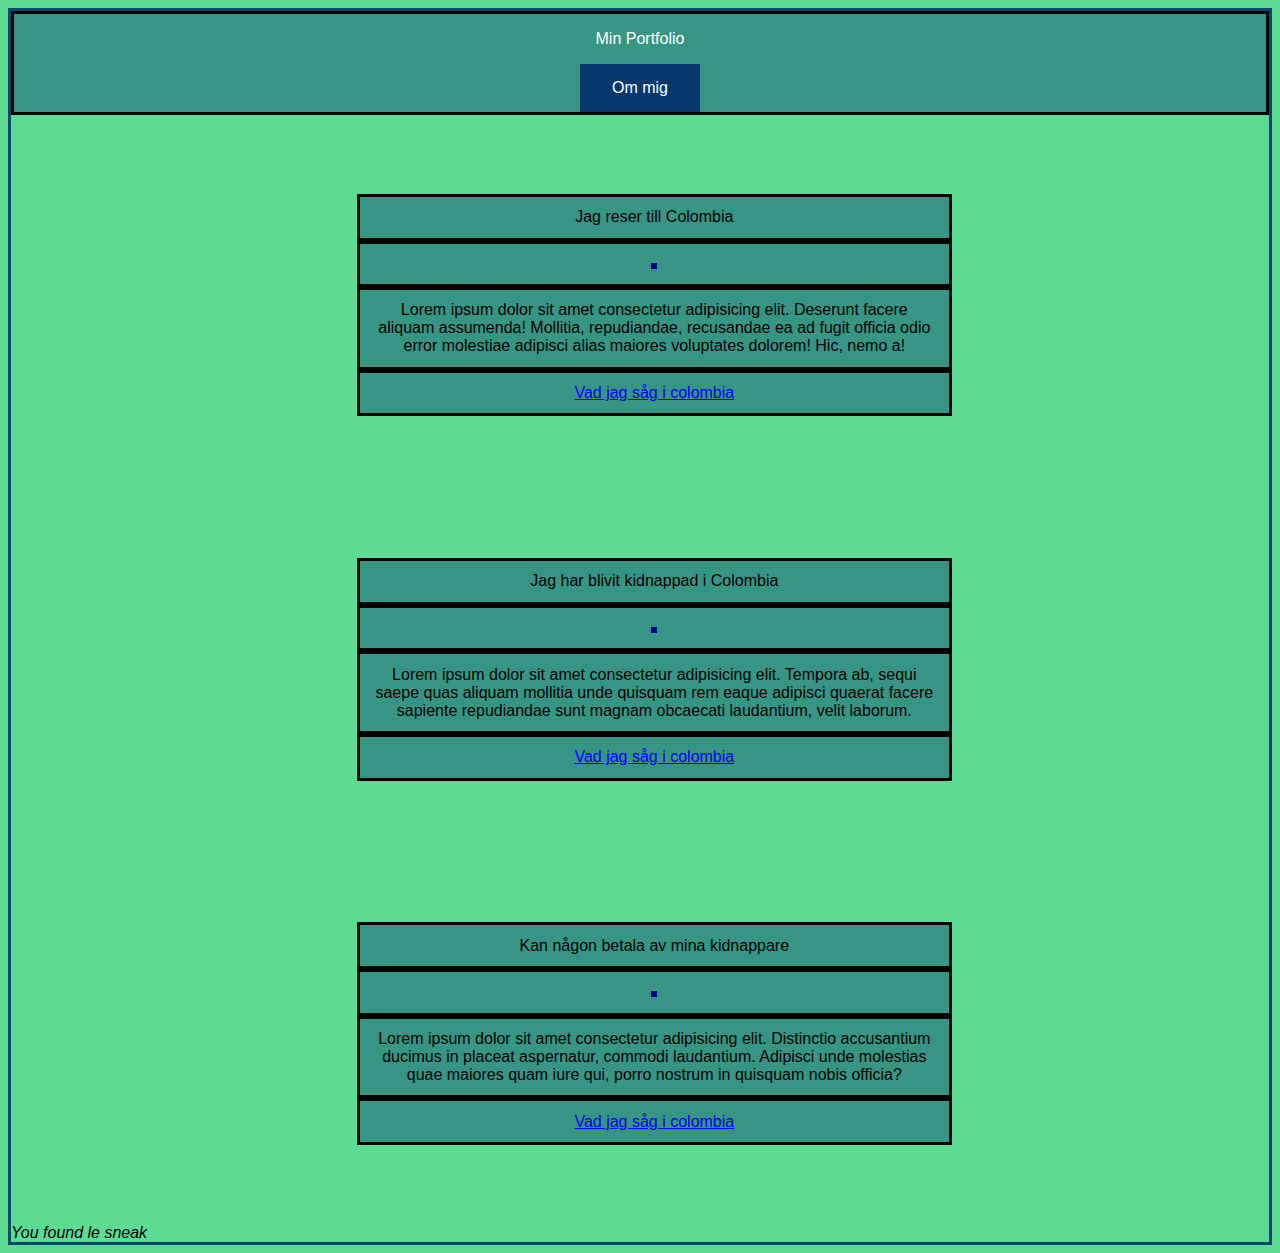
==== index.html @ 79e8fedf "Första versionerna, testuppgift" ====
<!DOCTYPE html>
<html lang="en">
<head>
    <meta charset="UTF-8">
    <meta name="viewport" content="width=device-width, initial-scale=1.0">
    <meta http-equiv="X-UA-Compatible" content="ie=edge">
    <link rel="stylesheet" type="text/css" href="Css.css">
    <title>Min Portfolio</title>
</head>
<body>
    <header>
            <p>Min Portfolio</p>
            <a href="Om mig.html" class="button">Om mig</a>
    </header> 
    <div></div>
    <div id="Min-div">
        <ul class="lista">
            <li class="Maskin">Jag reser till Colombia</li>
            <li class="Maskin"><img src="http://via.placeholder.com/200x200" alt=""></li>
            <li class="Maskin">Lorem ipsum dolor sit amet consectetur adipisicing elit. Deserunt facere aliquam assumenda! Mollitia, repudiandae, recusandae ea ad fugit officia odio error molestiae adipisci alias maiores voluptates dolorem! Hic, nemo a!</li>
            <li class="Maskin"><a href="https://www.cat-bounce.com">Vad jag såg i colombia</a></li>
        </ul>
        <ul>
            <li class="Lista">Jag har blivit kidnappad i Colombia</li>
            <li class="Lista"><img src="http://via.placeholder.com/200x200" alt=""></li>
            <li class="Lista">Lorem ipsum dolor sit amet consectetur adipisicing elit. Tempora ab, sequi saepe quas aliquam mollitia unde quisquam rem eaque adipisci quaerat facere sapiente repudiandae sunt magnam obcaecati laudantium, velit laborum.</li>
            <li class="Lista"><a href="https://www.cat-bounce.com">Vad jag såg i colombia</a></li>
        </ul>
        <ul> 
            <li class="lista2">Kan någon betala av mina kidnappare</li>
            <li class="lista2"><img src="http://via.placeholder.com/200x200" alt=""></li>
            <li class="lista2">Lorem ipsum dolor sit amet consectetur adipisicing elit. Distinctio accusantium ducimus in placeat aspernatur, commodi laudantium. Adipisci unde molestias quae maiores quam iure qui, porro nostrum in quisquam nobis officia?</li>
            <li class="lista2"><a href="https://www.cat-bounce.com">Vad jag såg i colombia</a></li>
        </ul>
    </div>
    <div class="emele"></div>
    <span class="selected"><i>You found le sneak</i></span>
</body>
</html>
---- Css.css ----
header {
    background: #379683;
    font-family:'Franklin Gothic Medium', 'Arial Narrow', Arial, sans-serif;
    text-align:center; 
    height:30%;
    border-style: solid;
    
}

body {
    background-color: #5CDB95;
    list-style:none;
    font-family: 'Franklin Gothic Medium', 'Arial Narrow', Arial, sans-serif;
    border: #05486B;
    border-style: solid;
}

li {
    list-style: none;
    padding: 1%;
    text-align: center;
    background-color: #379683;
    width: 50%;
    margin-left:25%;
    border-style: solid;
}

ul {
    padding: 5%;
}

.button {
    background-color: #05386b; /* Green */
    border: none;
    color: white;
    padding: 15px 32px;
    text-align: center;
    text-decoration: none;
    display: inline-block;
    font-size: 16px;
  }
  
  p {
      color: white
  }

  img {
      border-style: solid;
      border-color: darkblue;
  }
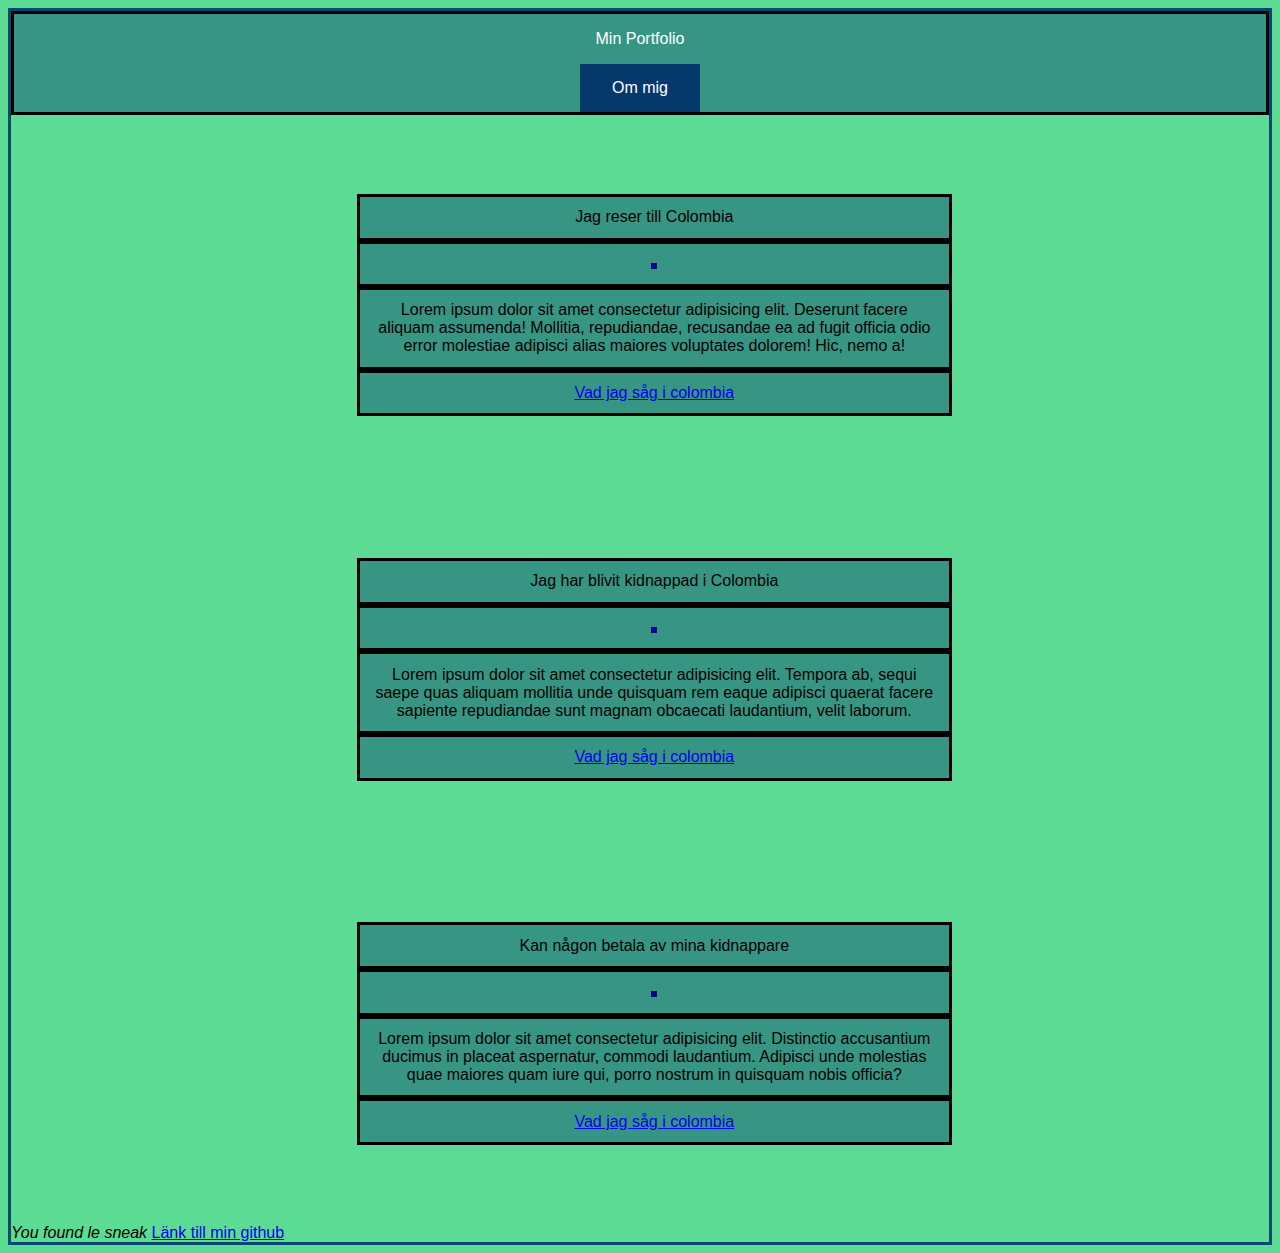
==== commit fc8b8379: "Länk till profil" ====
--- a/index.html
+++ b/index.html
@@ -35,5 +35,6 @@
     </div>
     <div class="emele"></div>
     <span class="selected"><i>You found le sneak</i></span>
+        <a href="https://github.com/SambalOllek?tab=repositories">Länk till min github</a>
 </body>
 </html>  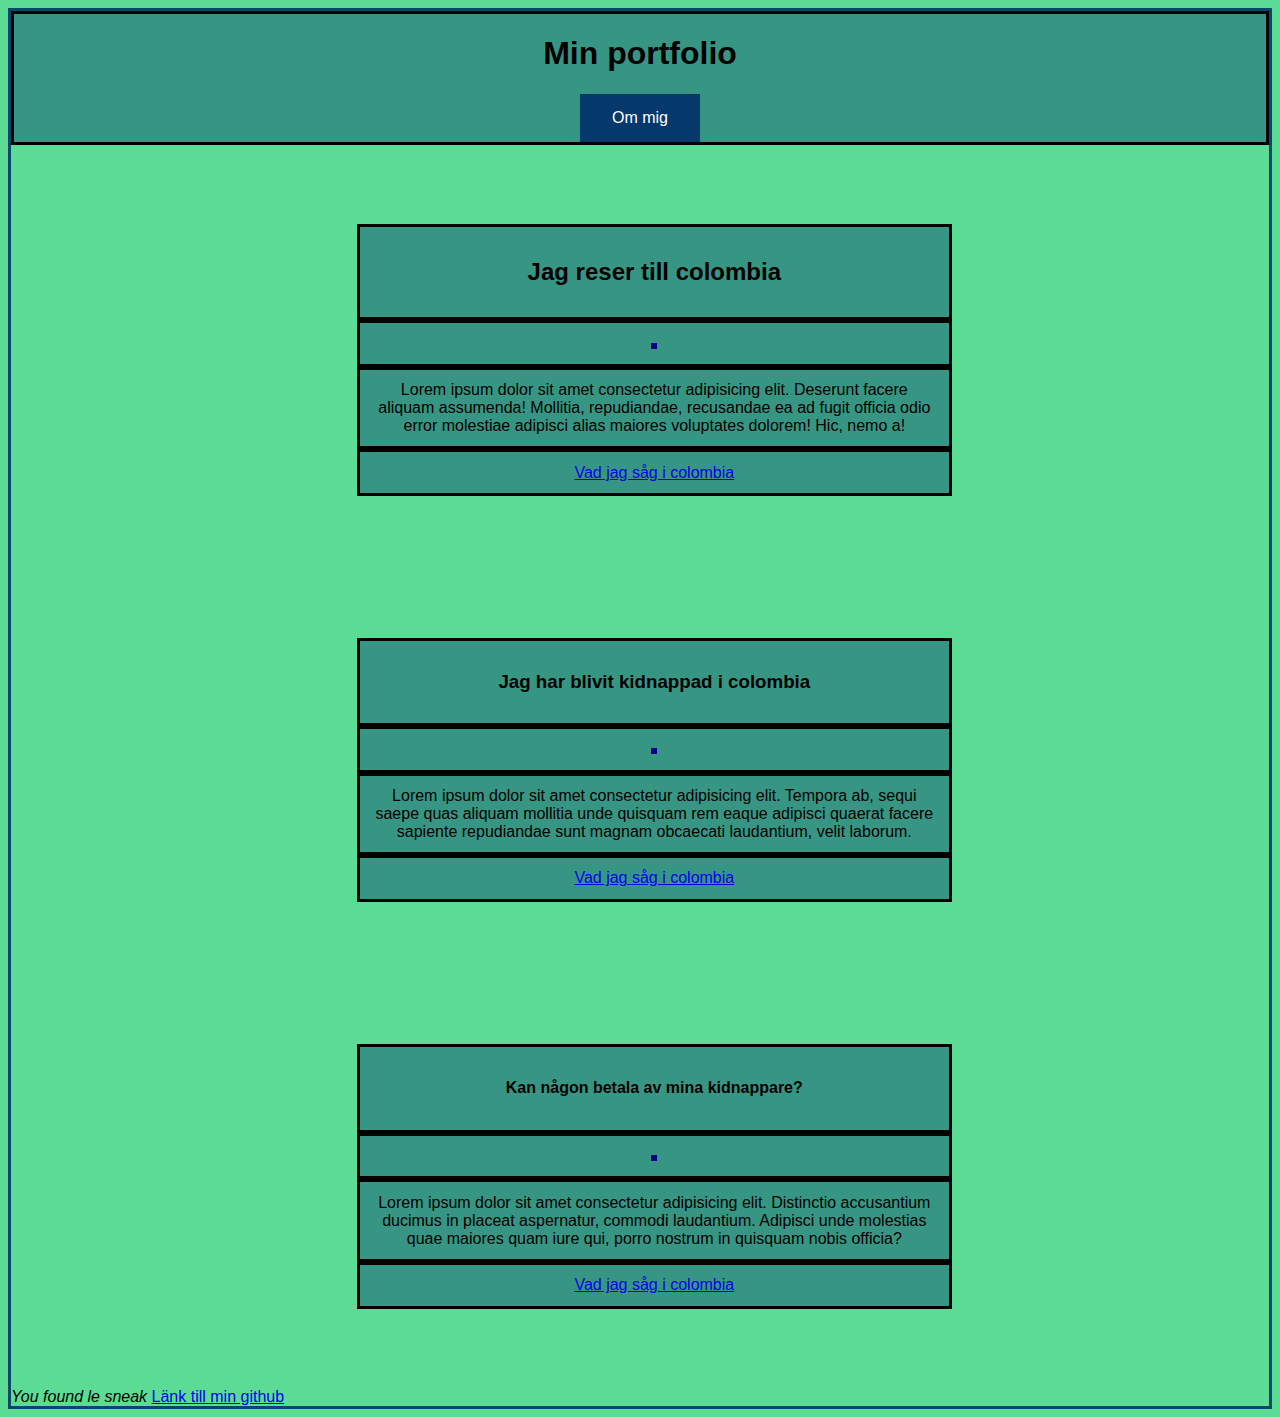
==== commit 35dc6a60: "Small changes" ====
--- a/index.html
+++ b/index.html
@@ -9,25 +9,25 @@
 </head>
 <body>
     <header>
-            <p>Min Portfolio</p>
+            <h1>Min portfolio</h1>
             <a href="Om mig.html" class="button">Om mig</a>
     </header> 
     <div></div>
     <div id="Min-div">
         <ul class="lista">
-            <li class="Maskin">Jag reser till Colombia</li>
+            <li class="Maskin"><h2>Jag reser till colombia</h2></li>
             <li class="Maskin"><img src="http://via.placeholder.com/200x200" alt=""></li>
             <li class="Maskin">Lorem ipsum dolor sit amet consectetur adipisicing elit. Deserunt facere aliquam assumenda! Mollitia, repudiandae, recusandae ea ad fugit officia odio error molestiae adipisci alias maiores voluptates dolorem! Hic, nemo a!</li>
             <li class="Maskin"><a href="https://www.cat-bounce.com">Vad jag såg i colombia</a></li>
         </ul>
         <ul>
-            <li class="Lista">Jag har blivit kidnappad i Colombia</li>
+            <li class="Lista"><h3>Jag har blivit kidnappad i colombia</h3></li>
             <li class="Lista"><img src="http://via.placeholder.com/200x200" alt=""></li>
             <li class="Lista">Lorem ipsum dolor sit amet consectetur adipisicing elit. Tempora ab, sequi saepe quas aliquam mollitia unde quisquam rem eaque adipisci quaerat facere sapiente repudiandae sunt magnam obcaecati laudantium, velit laborum.</li>
             <li class="Lista"><a href="https://www.cat-bounce.com">Vad jag såg i colombia</a></li>
         </ul>
         <ul> 
-            <li class="lista2">Kan någon betala av mina kidnappare</li>
+            <li class="lista2"><h4>Kan någon betala av mina kidnappare?</h4></li>
             <li class="lista2"><img src="http://via.placeholder.com/200x200" alt=""></li>
             <li class="lista2">Lorem ipsum dolor sit amet consectetur adipisicing elit. Distinctio accusantium ducimus in placeat aspernatur, commodi laudantium. Adipisci unde molestias quae maiores quam iure qui, porro nostrum in quisquam nobis officia?</li>
             <li class="lista2"><a href="https://www.cat-bounce.com">Vad jag såg i colombia</a></li>
